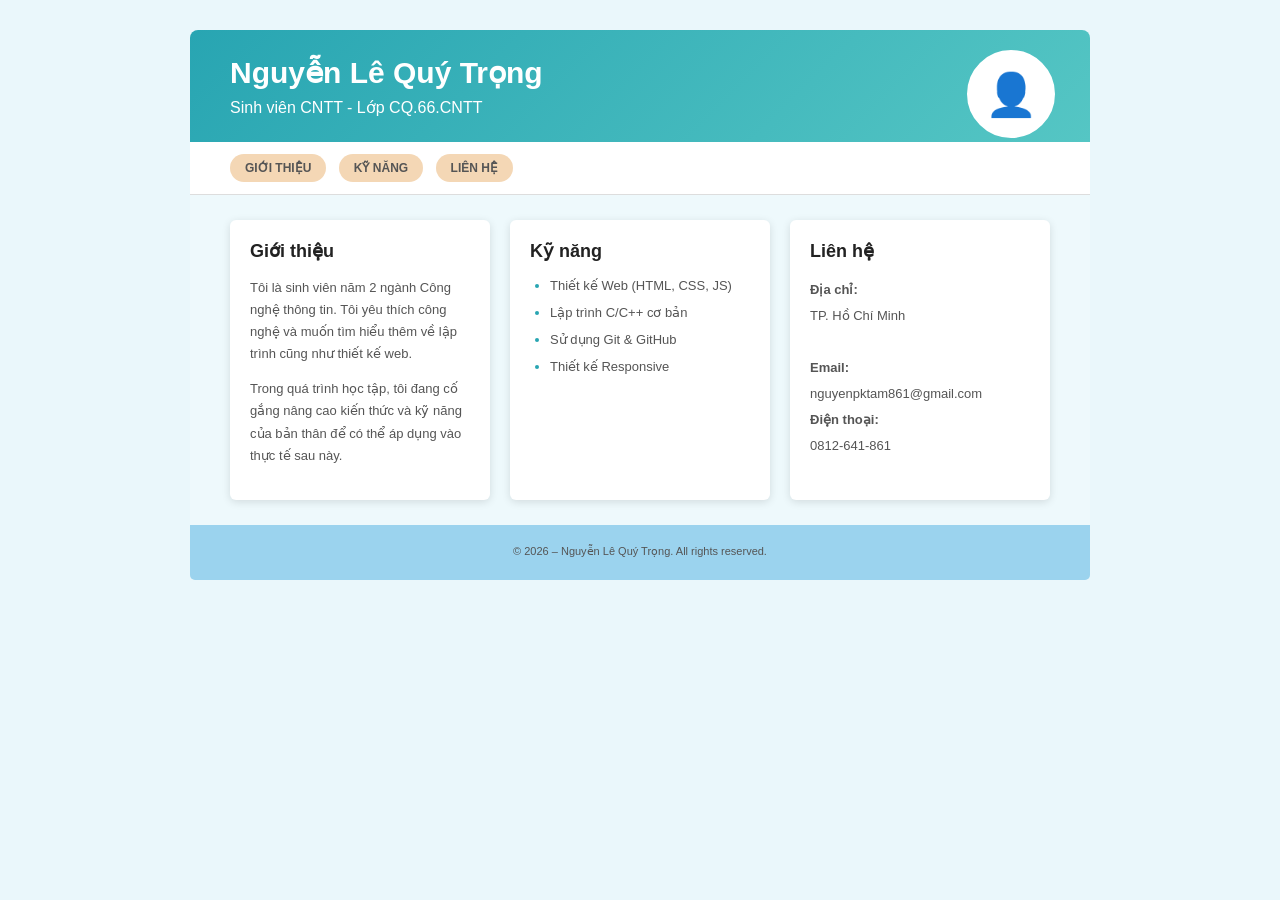
==== bai1,6651071084.html @ 26b4dbbe "bai 1" ====
<!DOCTYPE html>
<html lang="vi">

<head>
    <meta charset="UTF-8">
    <meta name="viewport" content="width=device-width, initial-scale=1.0">

    <meta name="description" content="Trang giới thiệu cá nhân của sinh viên">
    <meta name="author" content="Nguyễn Lê Quý Trọng">
    <meta name="keywords" content="sinh viên, CNTT, giới thiệu">

    <title>Giới thiệu bản thân - Nguyễn Lê Quý Trọng</title>

    <style>
        * {
            box-sizing: border-box;
        }

        body {
            margin: 0;
            font-family: Arial, sans-serif;
            background-color: #eaf7fb;
            color: #333333;
        }

        /* Khung chính */
        body {
            max-width: 900px;
            margin: 30px auto;
        }

        /* Header */
        header {
            background: linear-gradient(135deg, #28a5b2, #55c6c4);
            padding: 25px 40px;
            border-radius: 8px 8px 0 0;
            color: white;
            position: relative;
        }

        hgroup h1 {
            margin: 0 0 8px 0;
            font-size: 30px;
        }

        hgroup h2 {
            margin: 0;
            font-size: 16px;
            font-weight: normal;
        }

        /* Ảnh đại diện giả */
        header::after {
            content: "👤";
            position: absolute;
            right: 35px;
            top: 20px;

            width: 80px;
            height: 80px;

            background-color: white;
            border: 4px solid #ffffff;
            border-radius: 50%;

            display: flex;
            align-items: center;
            justify-content: center;

            font-size: 42px;
        }

        /* Menu */
        nav {
            background-color: white;
            padding: 12px 40px;
            border-bottom: 1px solid #ddd;
        }

        nav a {
            display: inline-block;
            text-decoration: none;
            color: #555555;
            background-color: #f4d7b5;

            padding: 7px 15px;
            margin-right: 8px;

            border-radius: 15px;
            font-size: 12px;
            font-weight: bold;
        }

        nav a:hover {
            background-color: #28a5b2;
            color: white;
        }

        /* Main */
        main {
            display: grid;
            grid-template-columns: 1fr 1fr 1fr;
            gap: 20px;

            padding: 25px 40px;
            background-color: #eef9fc;
        }

        section {
            background-color: white;
            padding: 20px;
            border-radius: 6px;

            box-shadow: 0 2px 8px rgba(0, 0, 0, 0.12);
        }

        section h2 {
            margin-top: 0;
            font-size: 18px;
            color: #222222;
        }

        section p {
            font-size: 13px;
            line-height: 1.7;
            color: #555555;
        }

        /* Kỹ năng */
        ul {
            padding-left: 20px;
        }

        li {
            margin-bottom: 12px;
            font-size: 13px;
            color: #555555;
        }

        li::marker {
            color: #28a5b2;
        }

        /* Liên hệ */
        address {
            font-size: 13px;
            line-height: 2;
            color: #555555;
            font-style: normal;
        }

        /* Footer */
        footer {
            height: 55px;
            background-color: #9bd3ee;

            text-align: center;
            padding-top: 20px;

            font-size: 11px;
            color: #555555;

            border-radius: 0 0 5px 5px;
        }

        /* Responsive */
        @media (max-width: 700px) {
            body {
                margin: 10px;
            }

            main {
                grid-template-columns: 1fr;
            }

            header {
                padding: 20px;
            }

            nav {
                padding: 12px 20px;
            }

            main {
                padding: 20px;
            }
        }
    </style>
</head>

<body>

    <header>
        <hgroup>
            <h1>Nguyễn Lê Quý Trọng</h1>
            <h2>Sinh viên CNTT - Lớp CQ.66.CNTT</h2>
        </hgroup>
    </header>

    <nav>
        <a href="#gioithieu">GIỚI THIỆU</a>
        <a href="#kynang">KỸ NĂNG</a>
        <a href="#lienhe">LIÊN HỆ</a>
    </nav>

    <main>

        <section id="gioithieu">
            <h2>Giới thiệu</h2>

            <p>
                Tôi là sinh viên năm 2 ngành Công nghệ thông tin.
                Tôi yêu thích công nghệ và muốn tìm hiểu thêm về
                lập trình cũng như thiết kế web.
            </p>

            <p>
                Trong quá trình học tập, tôi đang cố gắng nâng cao
                kiến thức và kỹ năng của bản thân để có thể áp dụng
                vào thực tế sau này.
            </p>
        </section>

        <section id="kynang">
            <h2>Kỹ năng</h2>

            <ul>
                <li>Thiết kế Web (HTML, CSS, JS)</li>
                <li>Lập trình C/C++ cơ bản</li>
                <li>Sử dụng Git & GitHub</li>
                <li>Thiết kế Responsive</li>
            </ul>
        </section>

        <section id="lienhe">
            <h2>Liên hệ</h2>

            <address>
                <b>Địa chỉ:</b><br>
                TP. Hồ Chí Minh<br><br>

                <b>Email:</b><br>
                nguyenpktam861@gmail.com<br>

                <b>Điện thoại:</b><br>
                0812-641-861
            </address>
        </section>

    </main>

    <footer>
        © 2026 – Nguyễn Lê Quý Trọng. All rights reserved.
    </footer>

</body>

</html>
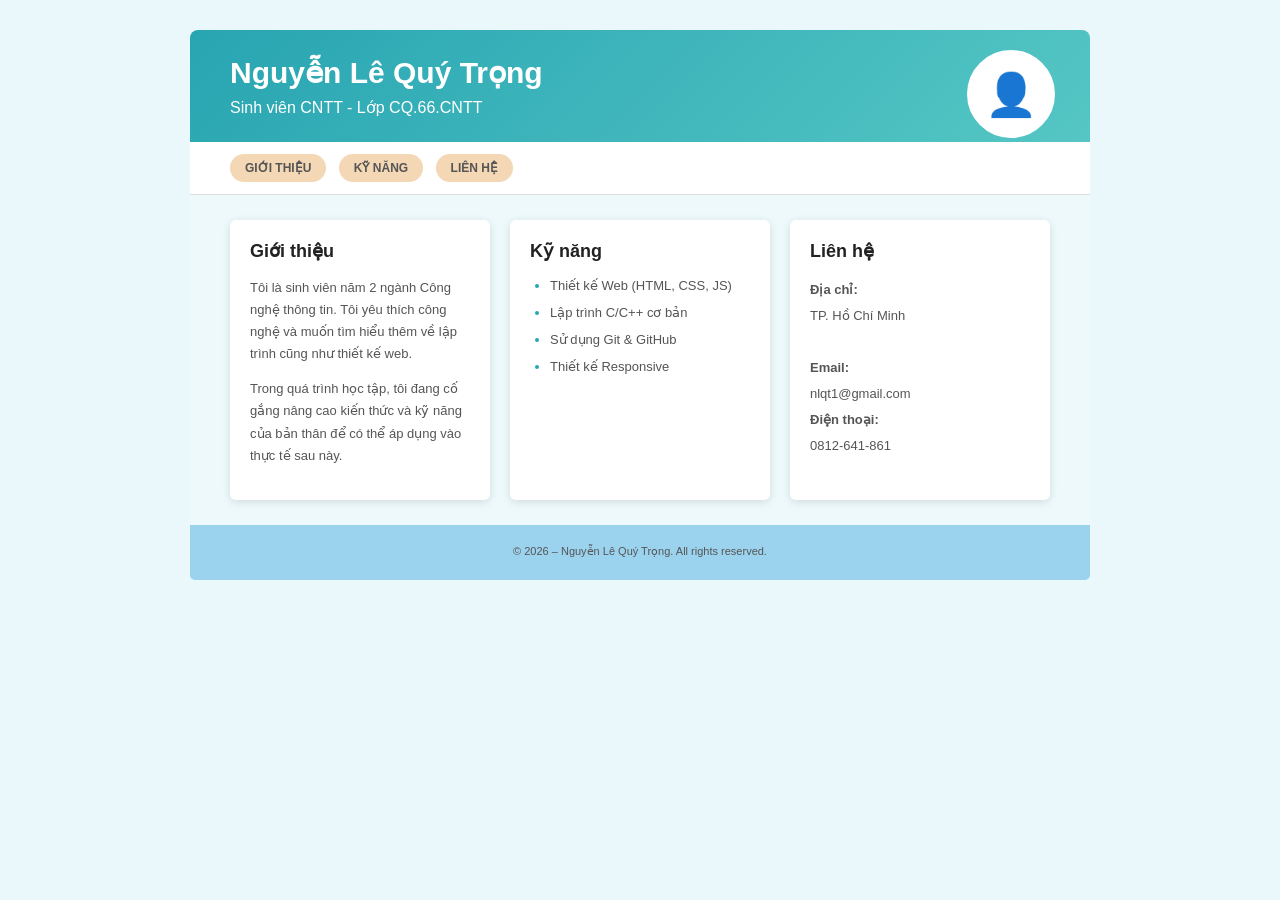
==== commit 4a44ee52: "fix" ====
--- a/bai1,6651071084.html
+++ b/bai1,6651071084.html
@@ -240,7 +240,7 @@
                 TP. Hồ Chí Minh<br><br>
 
                 <b>Email:</b><br>
-                nguyenpktam861@gmail.com<br>
+                nlqt1@gmail.com<br>
 
                 <b>Điện thoại:</b><br>
                 0812-641-861
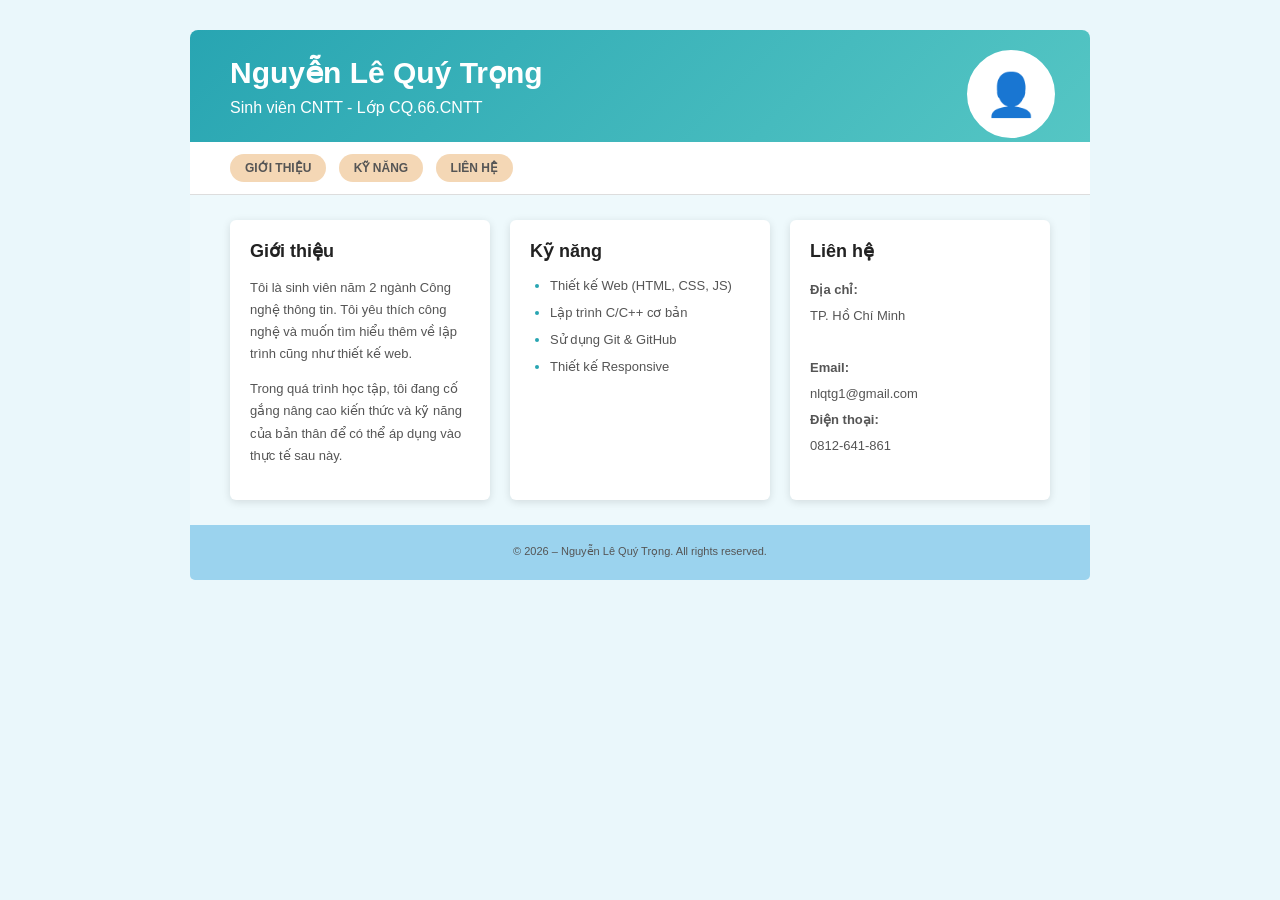
==== commit 0b14e955: "bai2" ====
--- a/bai1,6651071084.html
+++ b/bai1,6651071084.html
@@ -240,7 +240,7 @@
                 TP. Hồ Chí Minh<br><br>
 
                 <b>Email:</b><br>
-                nlqt1@gmail.com<br>
+                nlqtg1@gmail.com<br>
 
                 <b>Điện thoại:</b><br>
                 0812-641-861
